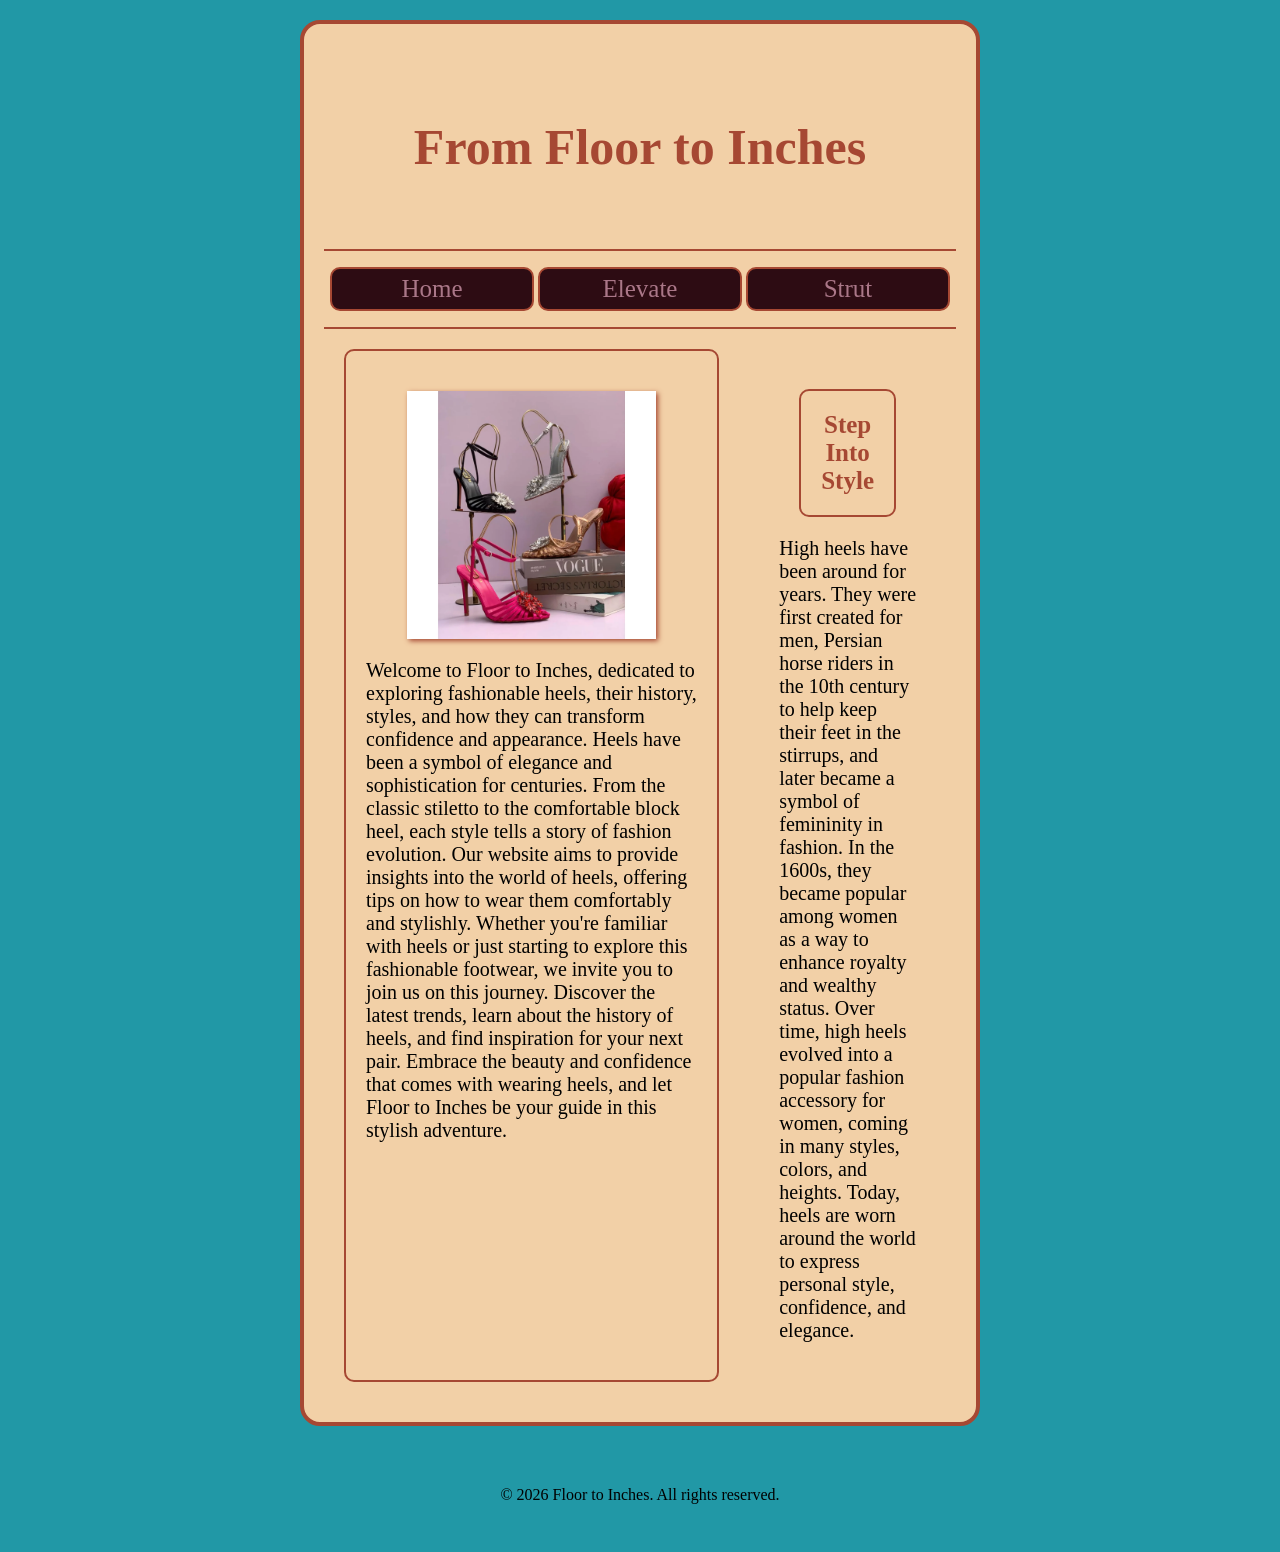
==== avd_css/index.html @ ad3bf830 "update" ====
<!DOCTYPE html>
<html lang="en">

<head>
    <meta charset="UTF-8">
    <meta name="viewport" content="width=device-width, initial-scale=1.0">
    <title>HTML 5 and Intro to CSS</title>
    <link rel="stylesheet" href="css/styles.css">
</head>

<body>
    <div id="container">
        <header>
            <h1>From Floor to Inches</h1>
        </header>
        <nav>
           <ul>
        <li><a href="index.html">Home</a></li>
        <li><a href="elevate.html">Elevate</a></li>
        <li><a href="strut.html">Strut</a></li>
    </ul>
    </nav>
    <main class="multi_col">  
        <section>
            <img src="css/images/elegance.webp" alt="elegance
            <h2> From Floor to Inches:" The Beauty of Heels "</h2>
            <p>Welcome to Floor to Inches, dedicated to exploring fashionable heels, their history, styles, and how they can transform confidence and appearance. Heels have been a symbol of elegance and sophistication for centuries. From the classic stiletto to the comfortable block heel, each style tells a story of fashion evolution. Our website aims to provide insights into the world of heels, offering tips on how to wear them comfortably and stylishly. Whether you're familiar with heels or just starting to explore this fashionable footwear, we invite you to join us on this journey. Discover the latest trends, learn about the history of heels, and find inspiration for your next pair. Embrace the beauty and confidence that comes with wearing heels, and let Floor to Inches be your guide in this stylish adventure.</p>
        </section>
     <aside>
        <h3>Step Into Style</h3>
    <p>High heels have been around for years. They were first created for men, Persian horse riders in the 10th century to help keep their feet in the stirrups, and later became a symbol of femininity in fashion. In the 1600s, they became popular among women as a way to enhance royalty and wealthy status. Over time, high heels evolved into a popular fashion accessory for women, coming in many styles, colors, and heights. Today, heels are worn around the world to express personal style, confidence, and elegance.</p></aside>
        
</div>

 <footer> &copy; 2026 Floor to Inches. All rights reserved.</footer>
---- avd_css/css/styles.css ----
body{ 
    background-color: #2198A6;
}

img {
    display: block;
    margin: 0 auto;
    width: 100%;
}

a{
    color: #2D0C13;
}

a:hover {
    color: #A78;
    text-decoration: none;
}



#container {
background-color: #F2D0A7;
width: 50%;
margin: 20px auto;
border: 4px solid #A64833;
padding: 20px;
border-radius: 20px;
}

header {
    text-align: center;
    padding: 40px;
    border-bottom:2px solid #A64833;

}

header h1 {
    color:#A64833;
    font-size: 50px;
}

nav {
    text-align: center;
    border-bottom: 2px solid #A64833;
}

nav ul {
    list-style-type: none;
    padding: 0;
}

nav li {
    display: inline-block;
}

nav li a {
    display: block;
    background-color: #2D0C13;
    color: #A78;
    width: 200px;
    height: 40px;
    line-height: 40px;
    font-size: 25px;
    text-decoration: none;
    border-radius: 10px;
    border: 2px solid #A64833;
}

nav li a:hover {
    color: #A64833;
    background-color: #F2D0A7
}

main h2 {
    text-align: center;
    color: #A64833;
    font-size: 25px;
}

main h3 {
    text-align: center;
    color: #A64833;
    font-size: 25px;
}

h2 {
    text-align: center;
    color: #A64833;
    font-size: 25px;
}
.multi_col{
    display: flex;
}

section, 
aside {
    border-radius: 10px;
    border: 2px solid #A64833;
    margin: 20px;
    padding: 20px;
}

section { 
    width: 75%
}

aside {
    width: 25%;
    font-size: 25px;
}

section img {
     width:75%;
    border: 2px solid #A64833
    border-radius 10px;
    box-shadow: 2px 2px 5px #A64833;
    margin-top: 20px;
    margin-bottom: 20px;
}

footer  {
    padding: 40px 0;
    text-align: center;
}

.img_style {
    width:75%;
    border: 2px solid #A64833
    border-radius 10px;
    box-shadow: 2px 2px 5px #A64833;
    margin-top: 20px;
    margin-bottom: 20px;
}


hr {
    border: 1px solid #A64833
}

iframe {
    display: block;
    margin: 20px auto;
    border-radius: 10px;
    border: 2px solid #A64833;
}

.strut_content {
    text-align: center;
    font-size: 20px;
}

p {
    font-size: 20px;
}

 aside img{

    width:75%;
    border: 2px solid #A64833
    border-radius 10px;
    box-shadow: 2px 2px 5px #A64833;
    margin-top: 20px;
    margin-bottom: 20px; } 

    aside { 
        display:inline;
        border: none;
    }

    aside h3 {
    border-radius: 10px;
    border: 2px solid #A64833;
    margin: 20px;
    padding: 20px;
    }

    h4 {
        text-align: center;
    font-size: 17px;
    }

    ul li {
        font-size:20px
    }
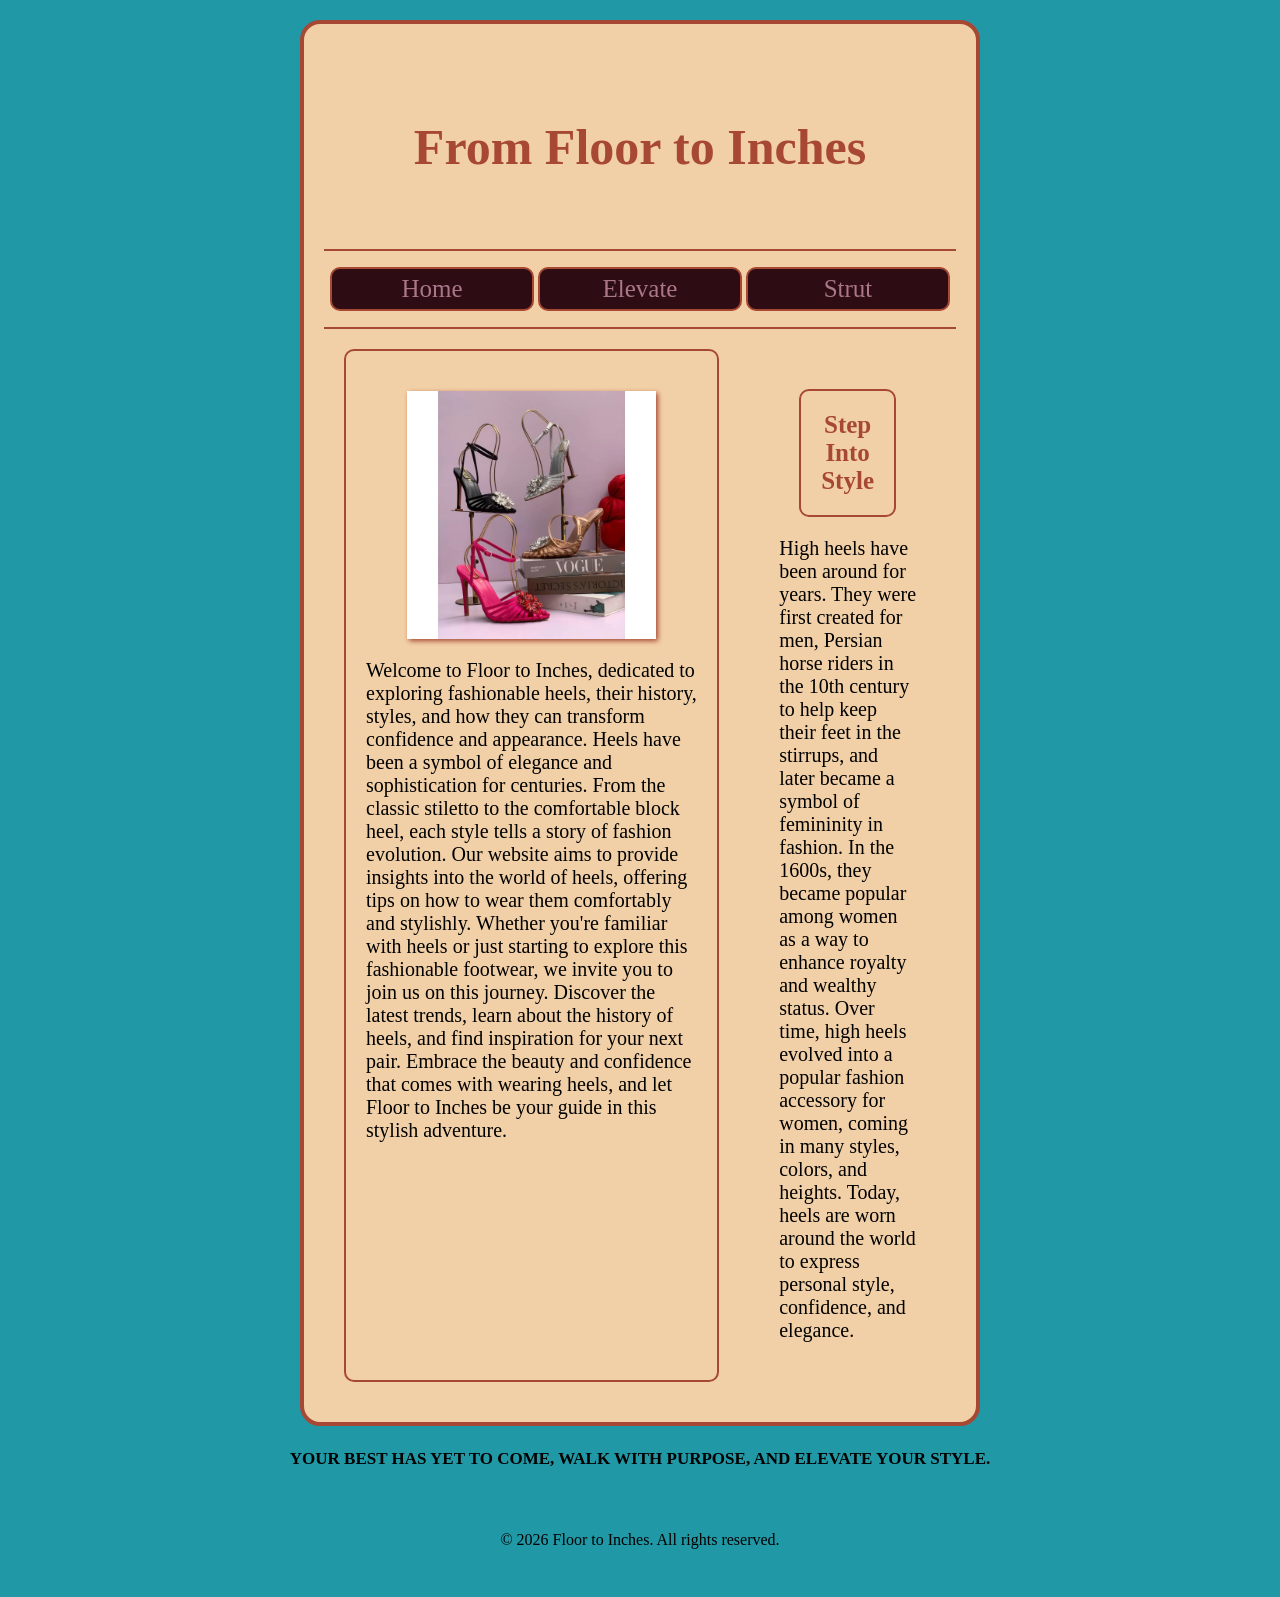
==== commit 0e63aea1: "update" ====
--- a/avd_css/index.html
+++ b/avd_css/index.html
@@ -31,5 +31,6 @@
     <p>High heels have been around for years. They were first created for men, Persian horse riders in the 10th century to help keep their feet in the stirrups, and later became a symbol of femininity in fashion. In the 1600s, they became popular among women as a way to enhance royalty and wealthy status. Over time, high heels evolved into a popular fashion accessory for women, coming in many styles, colors, and heights. Today, heels are worn around the world to express personal style, confidence, and elegance.</p></aside>
         
 </div>
+    <h4>YOUR BEST HAS YET TO COME, WALK WITH PURPOSE, AND ELEVATE YOUR STYLE.</h4>
 
  <footer> &copy; 2026 Floor to Inches. All rights reserved.</footer>
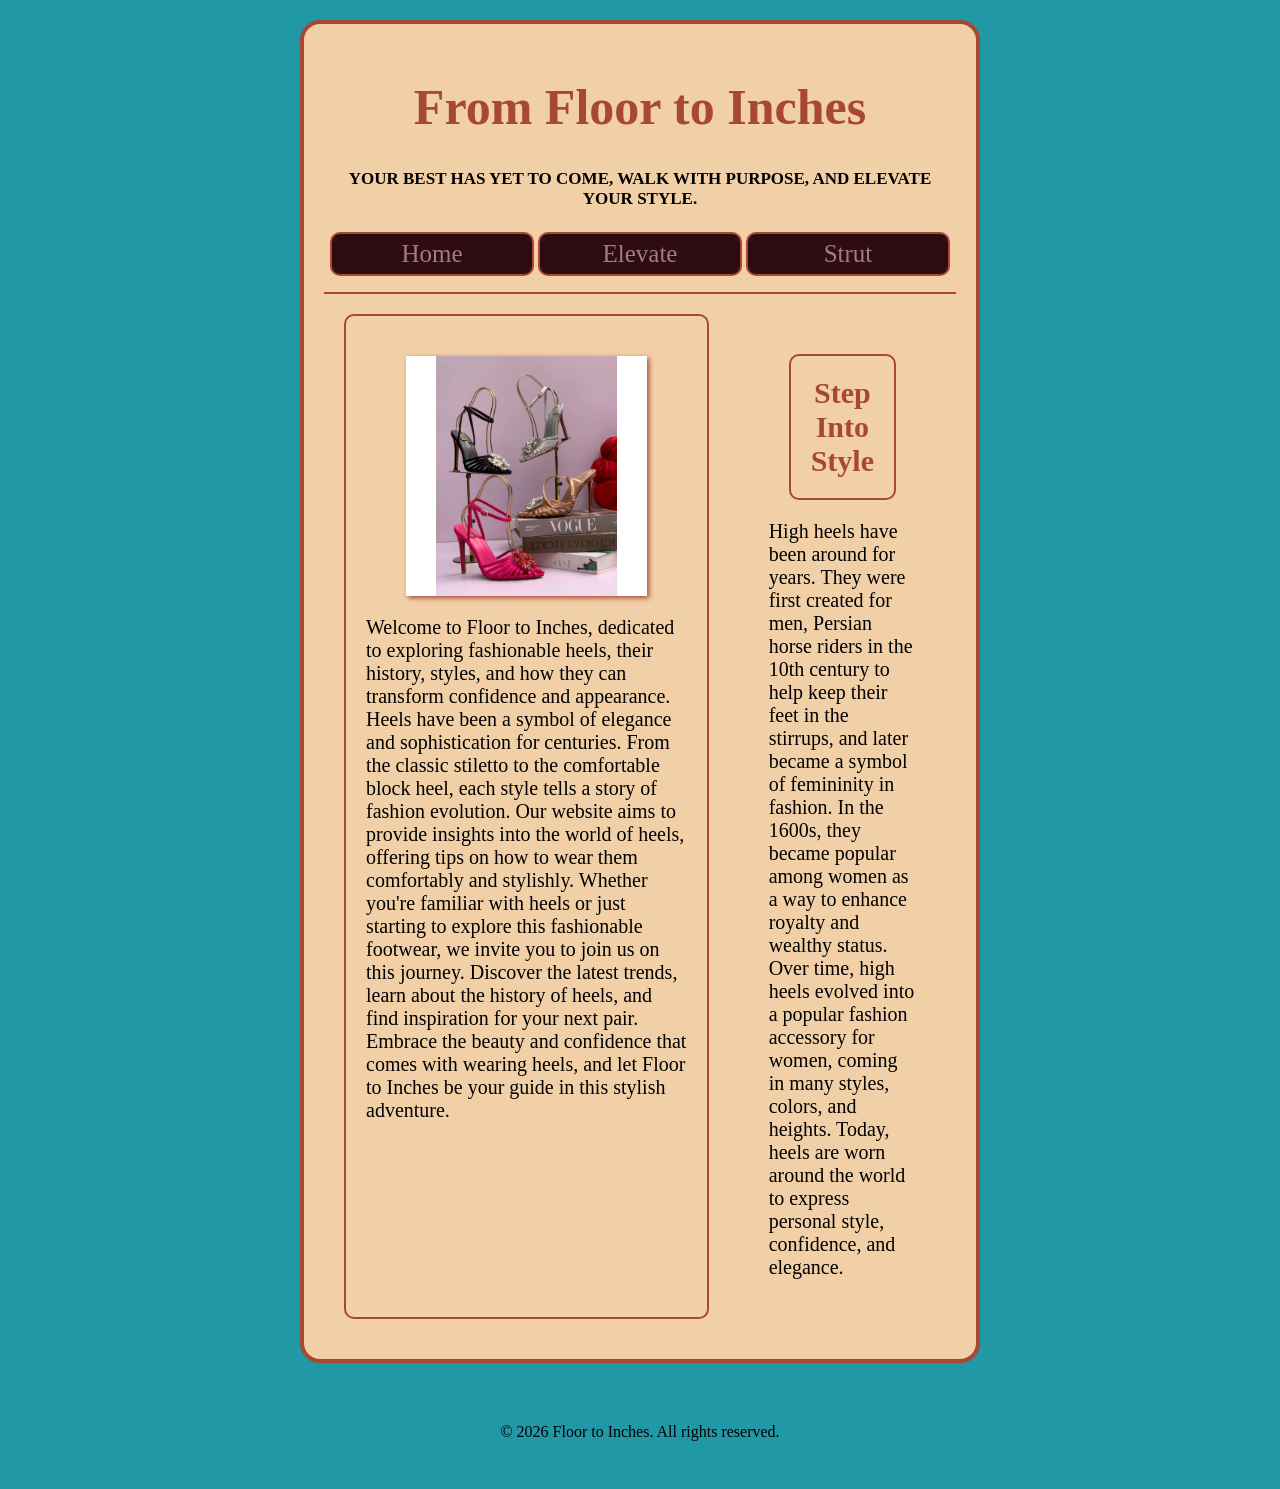
==== commit eab59f1f: "update" ====
--- a/avd_css/index.html
+++ b/avd_css/index.html
@@ -13,6 +13,7 @@
         <header>
             <h1>From Floor to Inches</h1>
         </header>
+    <h4>YOUR BEST HAS YET TO COME, WALK WITH PURPOSE, AND ELEVATE YOUR STYLE.</h4>
         <nav>
            <ul>
         <li><a href="index.html">Home</a></li>
@@ -20,6 +21,7 @@
         <li><a href="strut.html">Strut</a></li>
     </ul>
     </nav>
+
     <main class="multi_col">  
         <section>
             <img src="css/images/elegance.webp" alt="elegance
@@ -29,8 +31,8 @@
      <aside>
         <h3>Step Into Style</h3>
     <p>High heels have been around for years. They were first created for men, Persian horse riders in the 10th century to help keep their feet in the stirrups, and later became a symbol of femininity in fashion. In the 1600s, they became popular among women as a way to enhance royalty and wealthy status. Over time, high heels evolved into a popular fashion accessory for women, coming in many styles, colors, and heights. Today, heels are worn around the world to express personal style, confidence, and elegance.</p></aside>
-        
+     
+   
 </div>
-    <h4>YOUR BEST HAS YET TO COME, WALK WITH PURPOSE, AND ELEVATE YOUR STYLE.</h4>
-
+    
  <footer> &copy; 2026 Floor to Inches. All rights reserved.</footer>
--- a/avd_css/css/styles.css
+++ b/avd_css/css/styles.css
@@ -30,8 +30,9 @@
 
 header {
     text-align: center;
-    padding: 40px;
-    border-bottom:2px solid #A64833;
+    padding: 0;
+    border-top: none;
+    margin-bottom: 0;
 
 }
 
@@ -75,13 +76,13 @@
 main h2 {
     text-align: center;
     color: #A64833;
-    font-size: 25px;
+    font-size: 30px;
 }
 
 main h3 {
     text-align: center;
     color: #A64833;
-    font-size: 25px;
+    font-size: 30px;
 }
 
 h2 {
@@ -107,7 +108,7 @@
 
 aside {
     width: 25%;
-    font-size: 25px;
+    font-size: 30px;
 }
 
 section img {
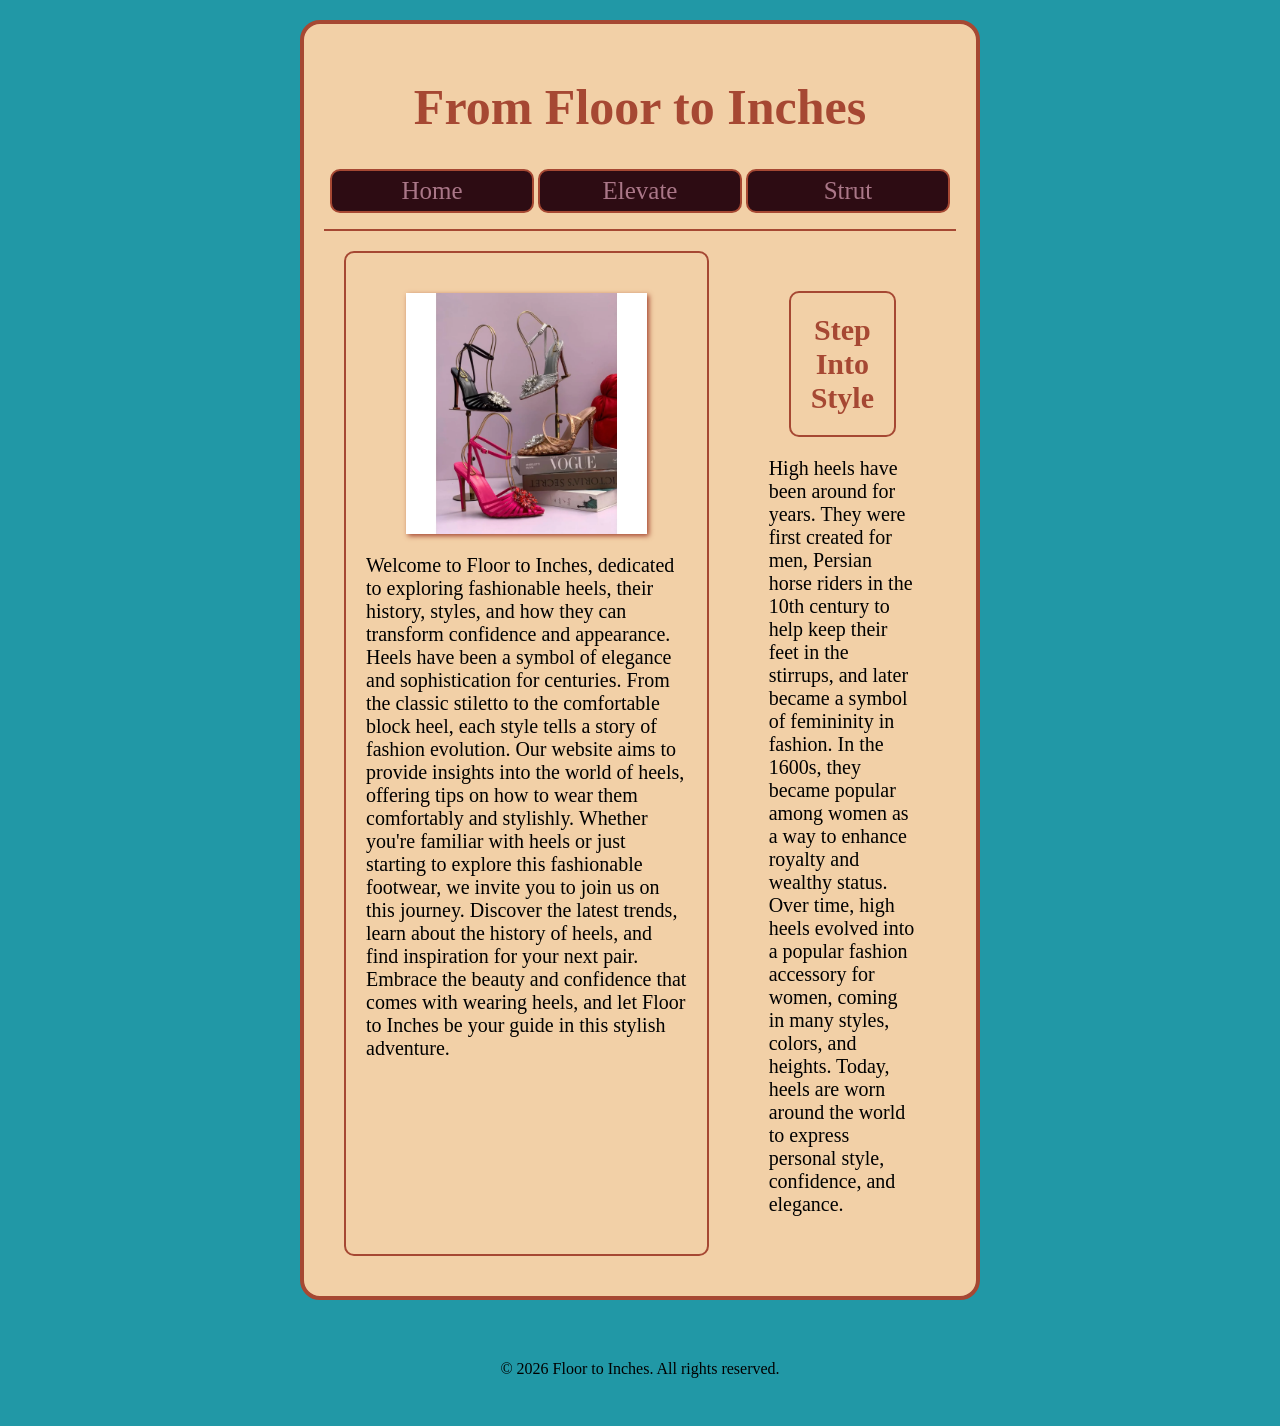
==== commit 1fbef4b3: "update" ====
--- a/avd_css/index.html
+++ b/avd_css/index.html
@@ -13,7 +13,7 @@
         <header>
             <h1>From Floor to Inches</h1>
         </header>
-    <h4>YOUR BEST HAS YET TO COME, WALK WITH PURPOSE, AND ELEVATE YOUR STYLE.</h4>
+
         <nav>
            <ul>
         <li><a href="index.html">Home</a></li>
@@ -25,7 +25,7 @@
     <main class="multi_col">  
         <section>
             <img src="css/images/elegance.webp" alt="elegance
-            <h2> From Floor to Inches:" The Beauty of Heels "</h2>
+            <h2> From Floor to Inches:"The Beauty of Heels"</h2>
             <p>Welcome to Floor to Inches, dedicated to exploring fashionable heels, their history, styles, and how they can transform confidence and appearance. Heels have been a symbol of elegance and sophistication for centuries. From the classic stiletto to the comfortable block heel, each style tells a story of fashion evolution. Our website aims to provide insights into the world of heels, offering tips on how to wear them comfortably and stylishly. Whether you're familiar with heels or just starting to explore this fashionable footwear, we invite you to join us on this journey. Discover the latest trends, learn about the history of heels, and find inspiration for your next pair. Embrace the beauty and confidence that comes with wearing heels, and let Floor to Inches be your guide in this stylish adventure.</p>
         </section>
      <aside>
--- a/avd_css/css/styles.css
+++ b/avd_css/css/styles.css
@@ -144,6 +144,8 @@
     margin: 20px auto;
     border-radius: 10px;
     border: 2px solid #A64833;
+    width= 65%;
+     height= 450px;
 }
 
 .strut_content {
@@ -152,7 +154,7 @@
 }
 
 p {
-    font-size: 20px;
+    font-size:20px;
 }
 
  aside img{
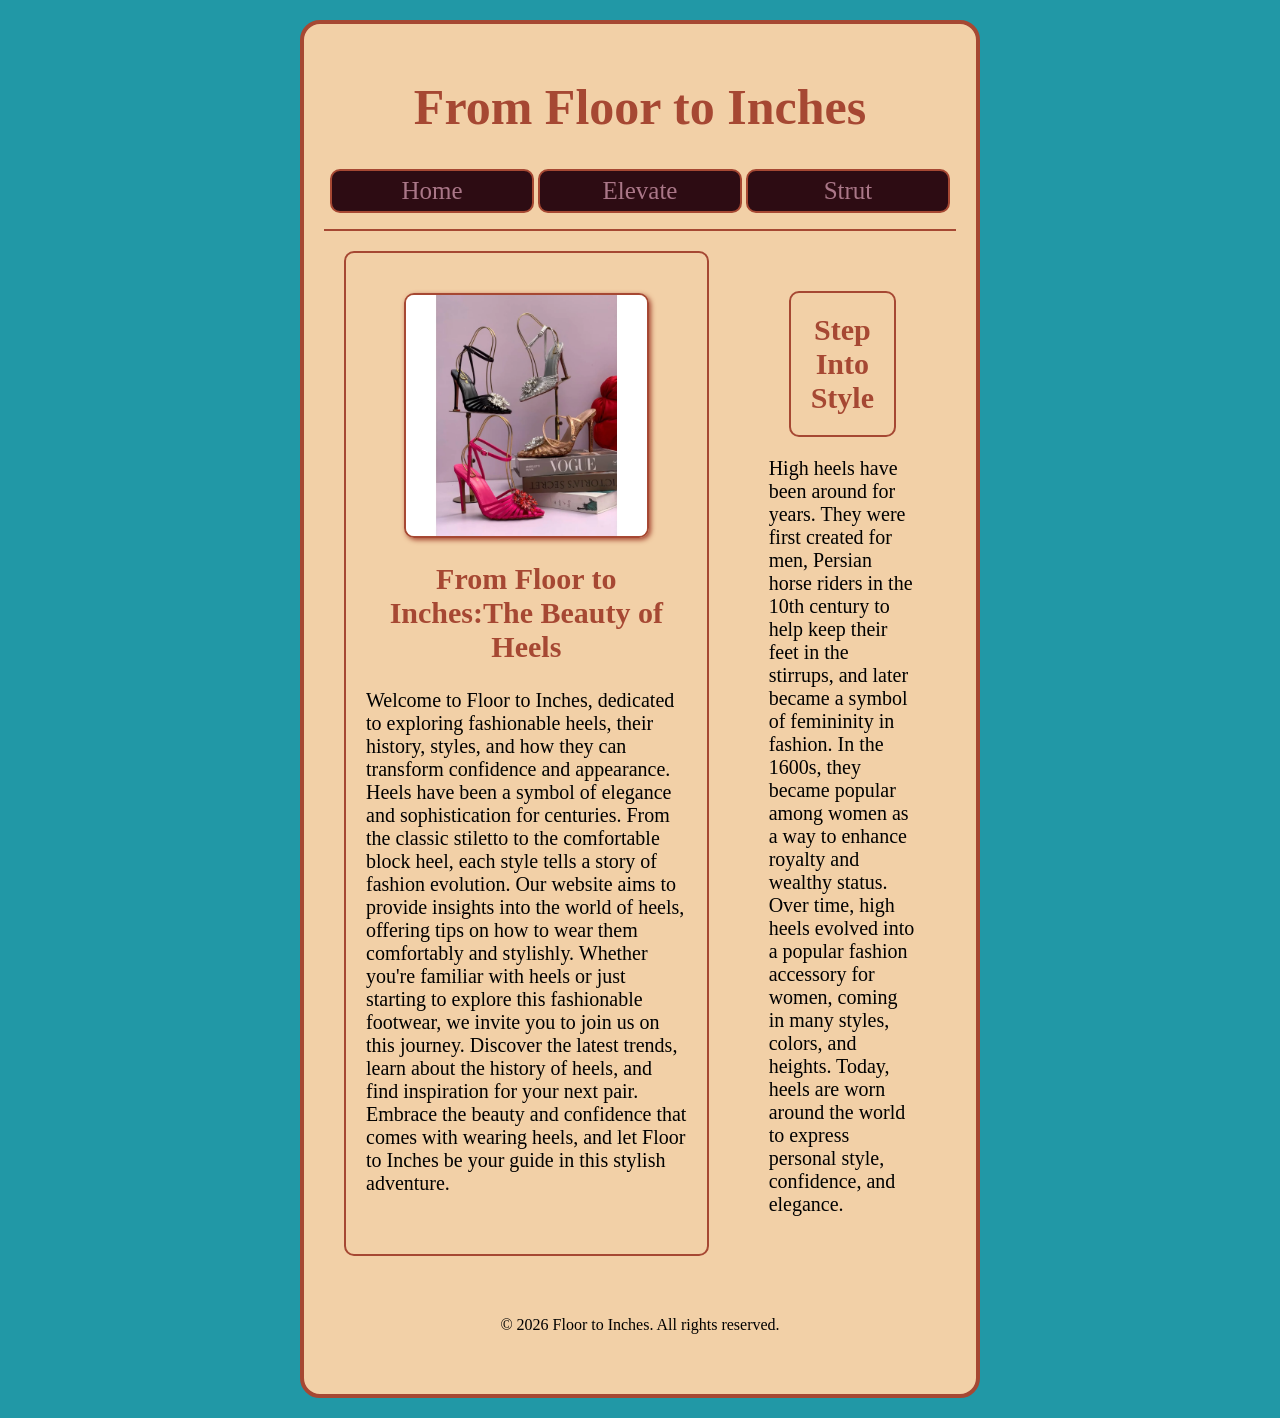
==== commit 5960125b: "update" ====
--- a/avd_css/index.html
+++ b/avd_css/index.html
@@ -24,15 +24,25 @@
 
     <main class="multi_col">  
         <section>
-            <img src="css/images/elegance.webp" alt="elegance
-            <h2> From Floor to Inches:"The Beauty of Heels"</h2>
-            <p>Welcome to Floor to Inches, dedicated to exploring fashionable heels, their history, styles, and how they can transform confidence and appearance. Heels have been a symbol of elegance and sophistication for centuries. From the classic stiletto to the comfortable block heel, each style tells a story of fashion evolution. Our website aims to provide insights into the world of heels, offering tips on how to wear them comfortably and stylishly. Whether you're familiar with heels or just starting to explore this fashionable footwear, we invite you to join us on this journey. Discover the latest trends, learn about the history of heels, and find inspiration for your next pair. Embrace the beauty and confidence that comes with wearing heels, and let Floor to Inches be your guide in this stylish adventure.</p>
+            <img src="images/elegance.webp" alt="elegant high heels">
+
+            <h2>From Floor to Inches:The Beauty of Heels</h2>
+
+            <p>Welcome to Floor to Inches, dedicated to exploring fashionable heels, their history, styles, and how they can transform confidence and appearance. Heels have been a symbol of elegance and sophistication for centuries. From the classic stiletto to the comfortable block heel, each style tells a story of fashion evolution. Our website aims to provide insights into the world of heels, offering tips on how to wear them comfortably and stylishly. Whether you're familiar with heels or just starting to explore this fashionable footwear, we invite you to join us on this journey. Discover the latest trends, learn about the history of heels, and find inspiration for your next pair. Embrace the beauty and confidence that comes with wearing heels, and let Floor to Inches be your guide in this stylish adventure.
+            </p>
         </section>
+
      <aside>
         <h3>Step Into Style</h3>
-    <p>High heels have been around for years. They were first created for men, Persian horse riders in the 10th century to help keep their feet in the stirrups, and later became a symbol of femininity in fashion. In the 1600s, they became popular among women as a way to enhance royalty and wealthy status. Over time, high heels evolved into a popular fashion accessory for women, coming in many styles, colors, and heights. Today, heels are worn around the world to express personal style, confidence, and elegance.</p></aside>
-     
-   
-</div>
+    <p>High heels have been around for years. They were first created for men, Persian horse riders in the 10th century to help keep their feet in the stirrups, and later became a symbol of femininity in fashion. In the 1600s, they became popular among women as a way to enhance royalty and wealthy status. Over time, high heels evolved into a popular fashion accessory for women, coming in many styles, colors, and heights. Today, heels are worn around the world to express personal style, confidence, and elegance.
+    </p>
+</aside>
+
+</main>
+
     
- <footer> &copy; 2026 Floor to Inches. All rights reserved.</footer>+ <footer> &copy; 2026 Floor to Inches. All rights reserved.</footer>
+
+ </div>
+ </body>
+ </html>
--- a/avd_css/css/styles.css
+++ b/avd_css/css/styles.css
@@ -1,4 +1,4 @@
-body{ 
+body {
     background-color: #2198A6;
 }
 
@@ -8,7 +8,7 @@
     width: 100%;
 }
 
-a{
+a {
     color: #2D0C13;
 }
 
@@ -70,16 +70,10 @@
 
 nav li a:hover {
     color: #A64833;
-    background-color: #F2D0A7
+    background-color: #F2D0A7;
 }
 
-main h2 {
-    text-align: center;
-    color: #A64833;
-    font-size: 30px;
-}
-
-main h3 {
+main h2, main h3 {
     text-align: center;
     color: #A64833;
     font-size: 30px;
@@ -113,8 +107,8 @@
 
 section img {
      width:75%;
-    border: 2px solid #A64833
-    border-radius 10px;
+    border: 2px solid #A64833;
+    border-radius: 10px;
     box-shadow: 2px 2px 5px #A64833;
     margin-top: 20px;
     margin-bottom: 20px;
@@ -127,8 +121,8 @@
 
 .img_style {
     width:75%;
-    border: 2px solid #A64833
-    border-radius 10px;
+    border: 2px solid #A64833;
+    border-radius: 10px;
     box-shadow: 2px 2px 5px #A64833;
     margin-top: 20px;
     margin-bottom: 20px;
@@ -136,7 +130,7 @@
 
 
 hr {
-    border: 1px solid #A64833
+    border: 1px solid #A64833;
 }
 
 iframe {
@@ -144,8 +138,8 @@
     margin: 20px auto;
     border-radius: 10px;
     border: 2px solid #A64833;
-    width= 65%;
-     height= 450px;
+    width:65%;
+     height:450px;
 }
 
 .strut_content {
@@ -160,8 +154,8 @@
  aside img{
 
     width:75%;
-    border: 2px solid #A64833
-    border-radius 10px;
+    border: 2px solid #A64833;
+    border-radius: 10px;
     box-shadow: 2px 2px 5px #A64833;
     margin-top: 20px;
     margin-bottom: 20px; } 
@@ -184,5 +178,5 @@
     }
 
     ul li {
-        font-size:20px
+        font-size:20px;
     }
